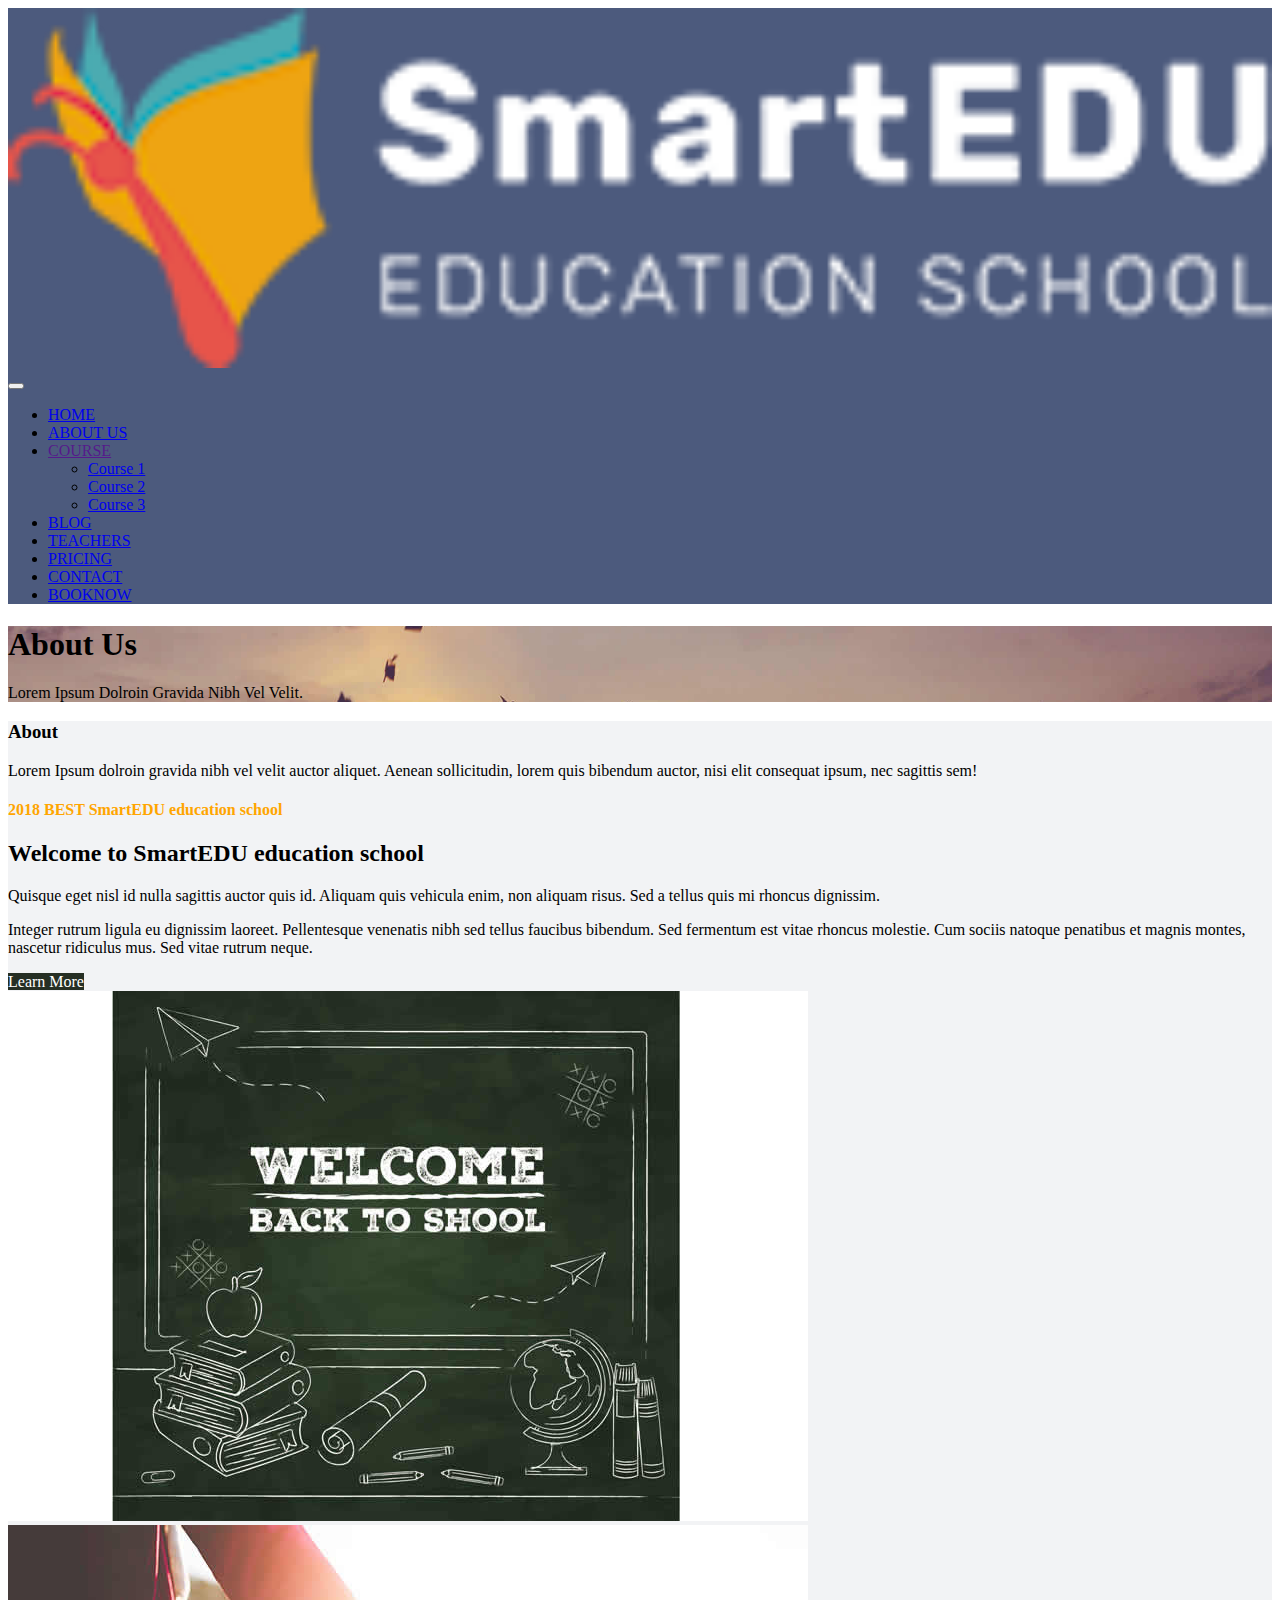
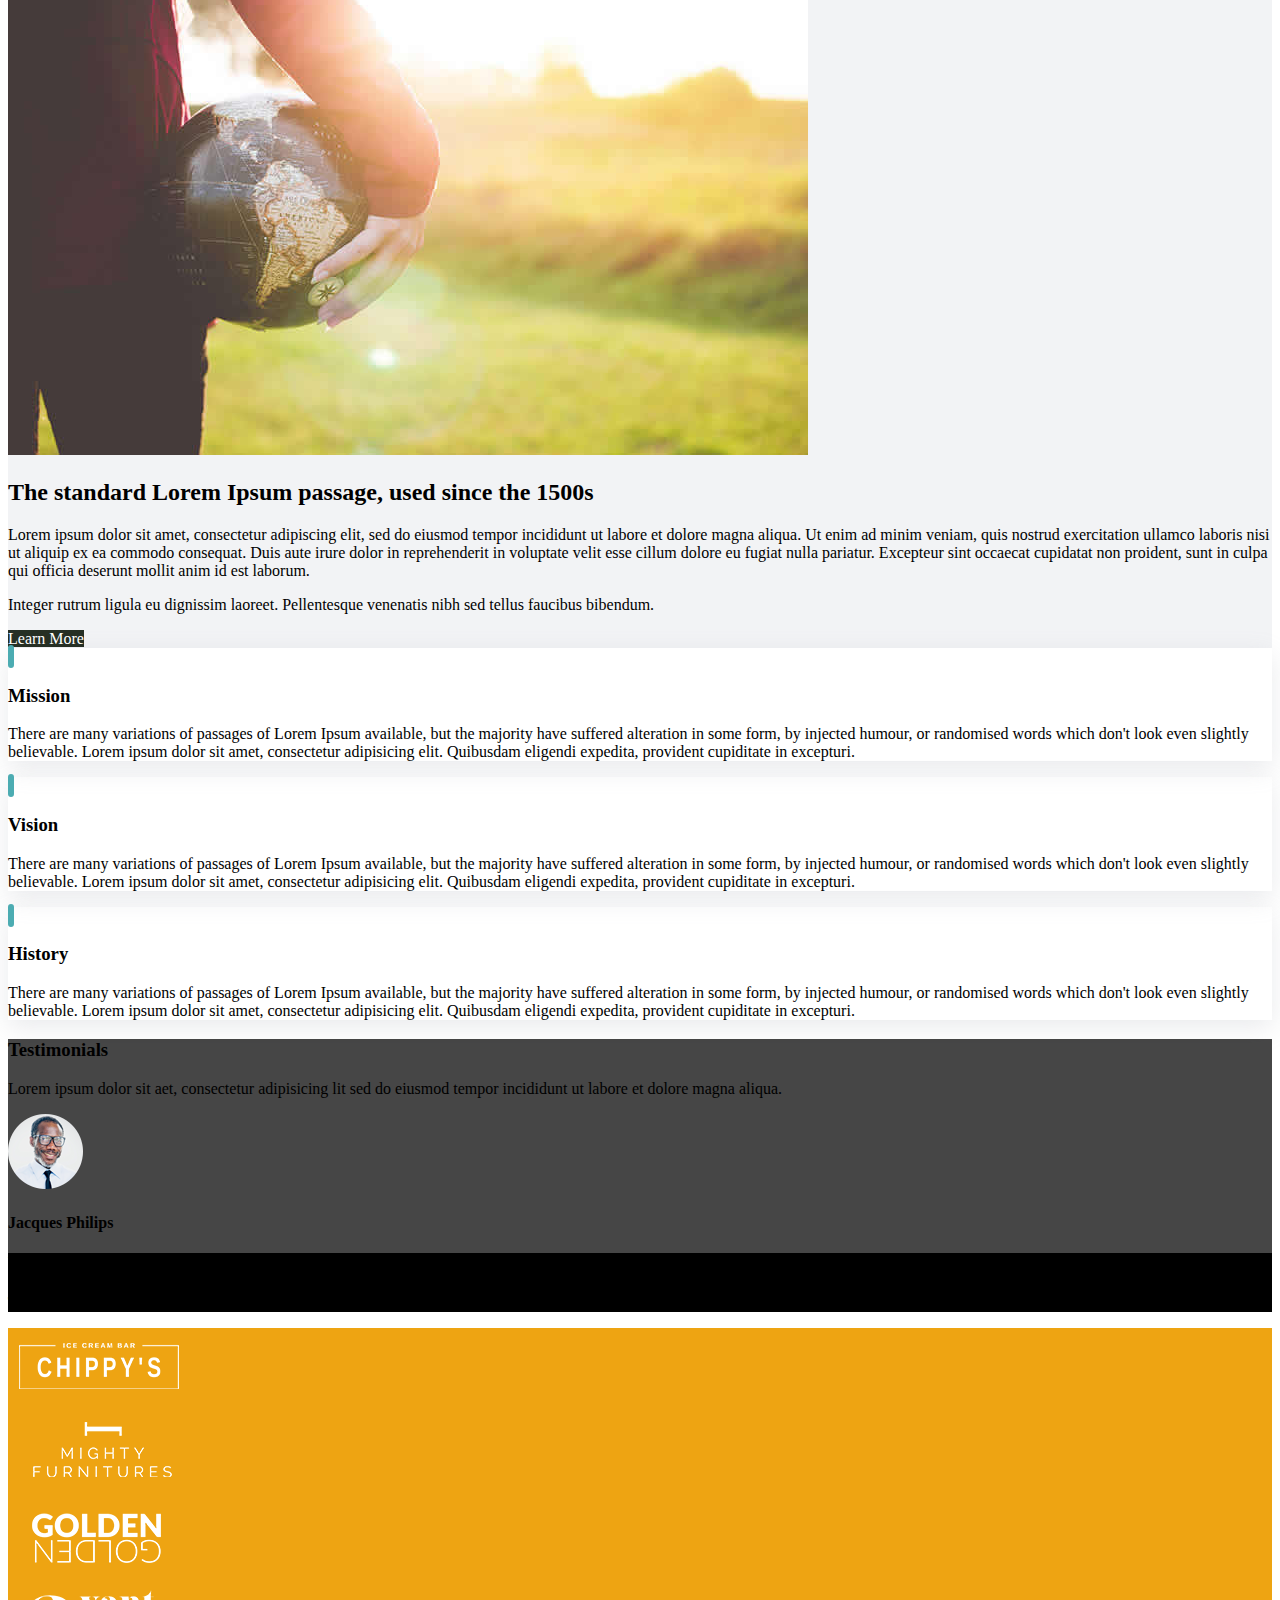
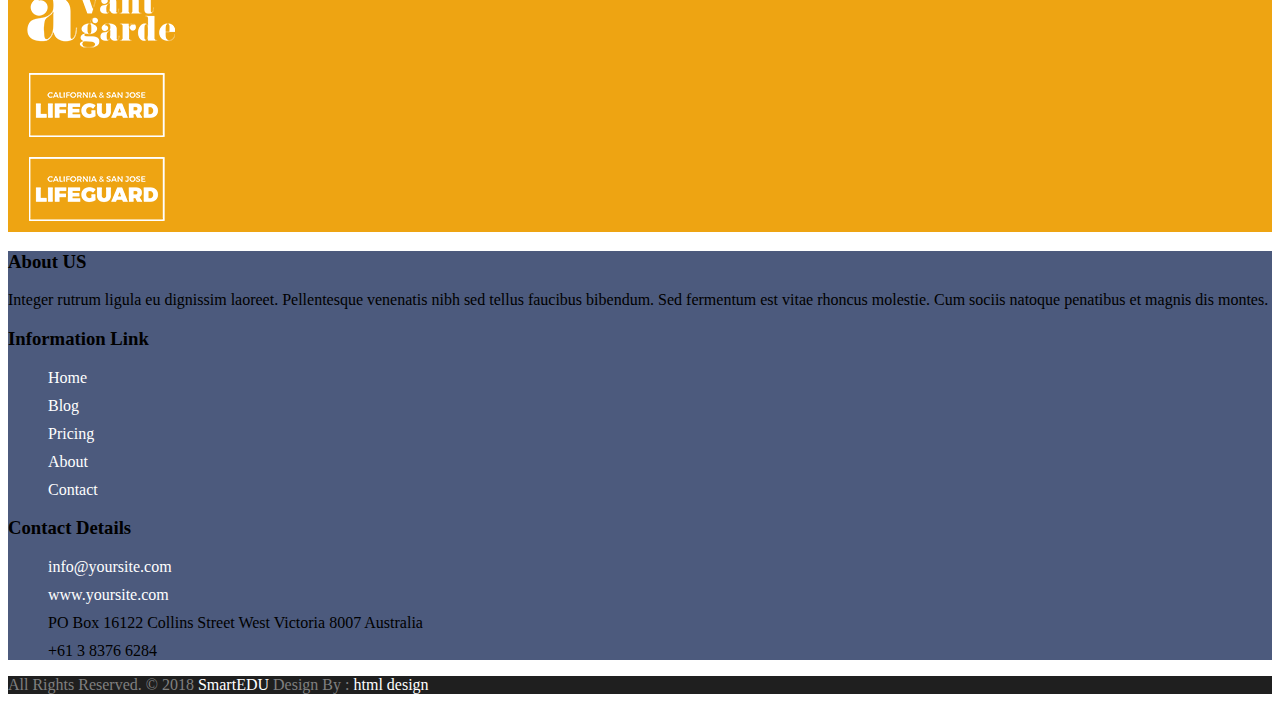
==== about.html @ c0159300 "Add files via upload" ====
<!DOCTYPE html>
<html lang="en">
<head>
    
        <!-- Basic -->
      <meta charset="utf-8" />
      <meta http-equiv="X-UA-Compatible" content="IE=edge" />
      <!-- Mobile Metas -->
      <meta name="viewport" content="width=device-width, initial-scale=1, shrink-to-fit=no" />
      <!-- Site Metas -->
      <meta name="keywords" content="" />
      <meta name="description" content="" />
      <meta name="author" content="" />
    
      <title>College</title>
    
      <!-- Bootstrap 5 CSS -->
      <link href="https://cdn.jsdelivr.net/npm/bootstrap@5.0.2/dist/css/bootstrap.min.css" rel="stylesheet" integrity="sha384-EVSTQN3/azprG1Anm3QDgpJLIm9Nao0Yz1ztcQTwFspd3yD65VohhpuuCOmLASjC" crossorigin="anonymous">
      
      <!-- External CSS -->
       <link rel="stylesheet" href="css/style.css"/>
    
      <!-- icon cdn-->
      <link rel="stylesheet" href="https://cdnjs.cloudflare.com/ajax/libs/font-awesome/6.5.2/css/all.min.css" integrity="sha512-SnH5WK+bZxgPHs44uWIX+LLJAJ9/2PkPKZ5QiAj6Ta86w+fsb2TkcmfRyVX3pBnMFcV7oQPJkl9QevSCWr3W6A==" crossorigin="anonymous" referrerpolicy="no-referrer" />
    
    
    
</head>
<body>

    <header>
        <div class="header_top">
            <nav class="navbar navbar-expand-lg navbar-dark">
                <div class="container-fluid px-4">
                  <a class="navbar-brand" href="#">
                    <div class="">
                        <img src="./image/logo.png" class="img-fluid" width="100%" alt="">
                    </div>
                  </a>
                  <button class="navbar-toggler" type="button" data-bs-toggle="collapse" data-bs-target="#navbarNavAltMarkup" aria-controls="navbarNavAltMarkup" aria-expanded="false" aria-label="Toggle navigation">
                    <span class="navbar-toggler-icon"></span>
                  </button>
                  <div class="collapse navbar-collapse" id="navbarNavAltMarkup">
                    <ul class="navbar-nav ms-auto text-white">
                        <li class="nav-item">
                          <a class="nav-link me-3" aria-current="page" href="./index.html">HOME</a>
                        </li>
                        <li class="nav-item">
                          <a class="nav-link me-3" href="./about.html">ABOUT US</a>
                        </li>
                        <li class="nav-item dropdown">
                          <a class="nav-link dropdown-toggle me-3" href="" id="navbarDropdownMenuLink" role="button" data-bs-toggle="dropdown" aria-expanded="false">
                            COURSE
                          </a>
                          <ul class="dropdown-menu" aria-labelledby="navbarDropdownMenuLink">
                            <li><a class="dropdown-item" href="./course.html">Course 1</a></li>
                            <li><a class="dropdown-item" href="#">Course 2</a></li>
                            <li><a class="dropdown-item" href="#">Course 3</a></li>
                          </ul>
                        </li>
                        <li class="nav-item">
                            <a class="nav-link me-3" href="./blog.html">BLOG</a>
                          </li>
                        <li class="nav-item">
                          <a class="nav-link me-3" href="#">TEACHERS</a>
                        </li>
                        <li class="nav-item">
                          <a class="nav-link me-3" href="#">PRICING</a>
                        </li>
                        <li class="nav-item">
                          <a class="nav-link me-3" href="#">CONTACT</a>
                        </li>
                        <li class="nav-item">
                          <a class="nav-link me-3" href="#">BOOKNOW</a>
                        </li>  
                      </ul>
                  </div>
                </div>
              </nav>
           </div>

        <div class="header_bottom">
            <div class="">
                        <div class="about_banner text-center text-white py-5">
                            <h1 class="pt-5 fw-bold">About Us</h1>
                            <p class="pb-5">Lorem Ipsum Dolroin Gravida Nibh Vel Velit.</p>
                        </div>
            </div>
        </div>   
    </header>


    <!-- about section start -->
    <div class=" about_section about_section_page py-5">

        <div class="container">
            
            <div class="row">
                <div class="col">

                    <div class="text-center">
                        <h3 class="fs-1">About</h3>
                        <p class="fs-5 mt-3">Lorem Ipsum dolroin gravida nibh vel velit auctor aliquet. Aenean sollicitudin, lorem quis bibendum auctor, nisi elit consequat ipsum, nec sagittis sem!</p>
                
                    </div>

                </div>
            </div>

            <div class="row align-items-center mt-5">
                <div class="col-xl-6 col-lg-6 col-md-12 col-sm-12">
                    <div class="message-box">
                        <h4 class="fs-6">2018 BEST SmartEDU education school</h4>
                        <h2>Welcome to SmartEDU education school</h2>
                        <p>Quisque eget nisl id nulla sagittis auctor quis id. Aliquam quis vehicula enim, non aliquam risus. Sed a tellus quis mi rhoncus dignissim.</p>

                        <p> Integer rutrum ligula eu dignissim laoreet. Pellentesque venenatis nibh sed tellus faucibus bibendum. Sed fermentum est vitae rhoncus molestie. Cum sociis natoque penatibus et magnis montes, nascetur ridiculus mus. Sed vitae rutrum neque. </p>

                        <a href="#" class=" px-4 py-2 mt-4"><span>Learn More</span></a>
                    </div>
                </div>
				
				<div class="col-xl-6 col-lg-6 col-md-12 col-sm-12 mt-5 mt-md-5">
                    <div class="">
                        <img src="image/about_02.jpg" alt="" class="img-fluid img-rounded">
                    </div>
                </div>
			</div>

            <div class="row align-items-center mt-5">
				<div class="col-xl-6 col-lg-6 col-md-12 col-sm-12">
                    <div class="post-media wow fadeIn">
                        <img src="image/about_03.jpg" alt="" class="img-fluid img-rounded">
                    </div>
                </div>
				
				<div class="col-xl-6 col-lg-6 col-md-12 col-sm-12">
                    <div class="message-box mt-5 mt-md-5">
                        <h2>The standard Lorem Ipsum passage, used since the 1500s</h2>
                        <p>Lorem ipsum dolor sit amet, consectetur adipiscing elit, sed do eiusmod tempor incididunt ut labore et dolore magna aliqua. Ut enim ad minim veniam, quis nostrud exercitation ullamco laboris nisi ut aliquip ex ea commodo consequat. Duis aute irure dolor in reprehenderit in voluptate velit esse cillum dolore eu fugiat nulla pariatur. Excepteur sint occaecat cupidatat non proident, sunt in culpa qui officia deserunt mollit anim id est laborum.</p>

                        <p> Integer rutrum ligula eu dignissim laoreet. Pellentesque venenatis nibh sed tellus faucibus bibendum.</p>

                        <a href="#" class="px-4 py-2 mt-4"><span>Learn More</span></a>
                    </div>
                </div>
				
            </div>

        </div>

     </div>

     <!--about card  -->

     <div class="about_card container-fluid my-5">
        <div class="container mb-5">
            <div class="row">
                <div class="col-lg-4">
                    <div class="about_card_box p-3">
                        <div class="about_icon">
                            <i class="fa-solid fa-mountain-city fs-1 p-4"></i>
                        </div>

                        <h3 class="mt-3">Mission</h3>
                        <p class="mt-3">There are many variations of passages of Lorem Ipsum available, but the majority have suffered alteration in some form, by injected humour, or randomised words which don't look even slightly believable. Lorem ipsum dolor sit amet, consectetur adipisicing elit. Quibusdam eligendi expedita, provident cupiditate in excepturi.</p>
                    </div>
                </div>
                <div class="col-lg-4">
                    <div class="about_card_box p-3">
                        <div class="about_icon">
                            <i class="fa-regular fa-eye fs-1 p-4"></i>
                        </div>

                        <h3 class="mt-3">Vision</h3>
                        <p class="mt-3">There are many variations of passages of Lorem Ipsum available, but the majority have suffered alteration in some form, by injected humour, or randomised words which don't look even slightly believable. Lorem ipsum dolor sit amet, consectetur adipisicing elit. Quibusdam eligendi expedita, provident cupiditate in excepturi.</p>
                    </div>
                </div>
                <div class="col-lg-4">
                    <div class="about_card_box p-3">
                        <div class="about_icon">
                            <i class="fa-solid fa-building-columns fs-1 p-4"></i>
                        </div>

                        <h3 class="mt-3">History</h3>
                        <p class="mt-3">There are many variations of passages of Lorem Ipsum available, but the majority have suffered alteration in some form, by injected humour, or randomised words which don't look even slightly believable. Lorem ipsum dolor sit amet, consectetur adipisicing elit. Quibusdam eligendi expedita, provident cupiditate in excepturi.</p>
                    </div>
                </div>
            </div>
        </div>
     </div>
    <!-- about section end -->

     <!-- testimonials section start -->

     <section class="testimonials_section py-5 text-white" style="background-image: url(./image/parallax_04.jpg);">

        <div class="container-fluid">

            <div class="section-title text-center my-5">
                <h3 class="fs-1">Testimonials</h3>
                <p class="mt-3">Lorem ipsum dolor sit aet, consectetur adipisicing lit sed do eiusmod tempor incididunt ut labore et dolore magna aliqua. </p>
            </div>

            <div class="row">

                <div class="col-md-6 m-auto">
                    <div class=" text-center">
                        <div class="">
                            <img src="./image/testi_01.png" alt="">
                            <h4>Jacques Philips</h4>
                        </div>
                        <div class="testimonials_box p-2 m-5">
                            
                                <h3><i class="fa fa-quote-left"></i> Wonderful Support!</h3>
                                <p class="lead">They have got my project on time with the competition with a sed highly skilled, and experienced & professional team.</p>
                            
                        </div>
                    </div>
                </div>

            </div>
        </div>
     
     </section>   
     <div class="brand_logo py-5">
     <div class="container">

        <div class="row row-cols-md-6 row-cols-1">

            <div class="col text-center">
                <div class="">
                    <img src="image/logo_01.png" alt="" class="img-fluid">
                </div>
            </div>
            <div class="col text-center">
                <div class="">
                    <img src="image/logo_02.png" alt="" class="img-fluid">
                </div>
            </div>
            <div class="col text-center">
                <div class="">
                    <img src="image/logo_03.png" alt="" class="img-fluid">
                </div>
            </div>
            <div class="col text-center">
                <div class="">
                    <img src="image/logo_04.png" alt="" class="img-fluid">
                </div>
            </div>
            <div class="col text-center">
                <div class="">
                    <img src="image/logo_05.png" alt="" class="img-fluid">
                </div>
            </div>
            <div class="col text-center">
                <div class="">
                    <img src="image/logo_05.png" alt="" class="img-fluid">
                </div>
            </div>
        </div>

     </div>
     </div>
     <!-- testimonials section end -->

     <!-- footer section start -->

     <footer class="footer_section text-white py-5">
        <div class="container">
            <div class="row">
                <div class="col-md-4">
                    <div class="mb-5">
                        <div class="mb-4">
                            <h3>About US</h3>
                        </div>
                        <p> Integer rutrum ligula eu dignissim laoreet. Pellentesque venenatis nibh sed tellus faucibus bibendum. Sed fermentum est vitae rhoncus molestie. Cum sociis natoque penatibus et magnis dis montes.</p>   
						<!-- <div class="footer-right">
							<ul class="d-flex">
								<li><a href="#"><i class="fa fa-facebook"></i></a></li>
								<li><a href="#"><i class="fa fa-github"></i></a></li>
								<li><a href="#"><i class="fa fa-twitter"></i></a></li>
								<li><a href="#"><i class="fa fa-dribbble"></i></a></li>
								<li><a href="#"><i class="fa fa-pinterest"></i></a></li>
							</ul>
						</div>						 -->
                    </div>
                </div>

				<div class="col-lg-4 col-md-4 col-xs-12">
                    <div class="mb-5">
                        <div class=" mb-4">
                            <h3>Information Link</h3>
                        </div>
                        <ul class="footer-links">
                            <li><a href="#">Home</a></li>
                            <li><a href="#">Blog</a></li>
                            <li><a href="#">Pricing</a></li>
							<li><a href="#">About</a></li>
							<li><a href="#">Contact</a></li>
                        </ul>
                    </div>
                </div>
				
                <div class="col-lg-4 col-md-4 col-xs-12">
                    <div class="mb-5 ">
                        <div class=" mb-4">
                            <h3>Contact Details</h3>
                        </div>

                        <ul class="footer-links">
                            <li><a href="mailto:#">info@yoursite.com</a></li>
                            <li><a href="#">www.yoursite.com</a></li>
                            <li>PO Box 16122 Collins Street West Victoria 8007 Australia</li>
                            <li>+61 3 8376 6284</li>
                        </ul><!-- end links -->
                    </div><!-- end clearfix -->
                </div><!-- end col -->
				
            </div>
        </div>
    </footer>


     <!-- footer section end -->


     <div class="copyrights py-2">
        <div class="container-fluid">
            <div class=" text-center">
                <div class="">                   
                    <p class="">All Rights Reserved. &copy; 2018 <a href="#">SmartEDU</a> Design By : <a href="https://html.design/">html design</a></p>
                </div>
            </div>
        </div>
    </div>

    <!-- bootstrap 5 js -->
    <script src="https://cdn.jsdelivr.net/npm/bootstrap@5.0.2/dist/js/bootstrap.bundle.min.js" integrity="sha384-MrcW6ZMFYlzcLA8Nl+NtUVF0sA7MsXsP1UyJoMp4YLEuNSfAP+JcXn/tWtIaxVXM" crossorigin="anonymous"></script>
    
</body>
</html>
---- css/style.css ----
/* header top start*/

.header_top{
    background-color: #4C5A7D;
}
.navbar-nav li a{
    font-weight: 500;
    /* margin-left: 10px; */
    /* color: white !important; */
}
.carousel-control-prev{
    
}

/* header top end*/

/* header bottom start */
.about_banner{
  background-image: url(/image/banner.jpg);
  background-size: cover;
  background-repeat: no-repeat;
  background-position: center;
}
.slide_box_a h2{
    color: orange;
}
.slide_box_a h2 strong{
    color: white;
}
.slide_box_a p{
    color: white;
}
.btn_box{
    background-color: orange;
    color: white;
    text-decoration: none;
    border: 2px solid white;
}
#home{
    background-color: rgba(0, 0, 0, 0.363);
    background-blend-mode: darken;
}
/* header bottom end */

/* about section start */
.message-box h4{
    color: orange;
}
.message-box a{
    background-color: #262F24;
    text-decoration: none;
    color: white;
}

/* about page */
.about_card_box{
  box-shadow: rgba(149, 157, 165, 0.2) 0px 8px 24px;
}
.about_icon i{
  border: 3px solid #4CACB2;
  border-radius: 8px;
  color: orange;
}
.about_section_page{
  background-color: #F2F3F5;
}
/* about section end */

/* history section start */
.history_section{
    background-color: #F2F3F5;
}

/* timelime */  

/* The actual timeline (the vertical ruler) */
.main-timeline {
    position: relative;
  }
  
  /* The actual timeline (the vertical ruler) */
  .main-timeline::after {
    content: "";
    position: absolute;
    width: 6px;
    background-color: #939597;
    top: 0;
    bottom: 0;
    left: 50%;
    margin-left: -3px;
  }
  
  /* Container around content */
  .timeline {
    position: relative;
    background-color: inherit;
    width: 50%;
  }
  
  /* The circles on the timeline */
  .timeline::after {
    content: "";
    position: absolute;
    width: 25px;
    height: 25px;
    right: -13px;
    background-color: #939597;
    border: 5px solid #f5df4d;
    top: 15px;
    border-radius: 50%;
    z-index: 1;
  }
  
  /* Place the container to the left */
  .left {
    padding: 0px 40px 20px 0px;
    left: 0;
  }
  
  /* Place the container to the right */
  .right {
    padding: 0px 0px 20px 40px;
    left: 50%;
  }
  
  /* Add arrows to the left container (pointing right) */
  .left::before {
    content: " ";
    position: absolute;
    top: 18px;
    z-index: 1;
    right: 30px;
    border: medium solid white;
    border-width: 10px 0 10px 10px;
    border-color: transparent transparent transparent white;
  }
  
  /* Add arrows to the right container (pointing left) */
  .right::before {
    content: " ";
    position: absolute;
    top: 18px;
    z-index: 1;
    left: 30px;
    border: medium solid white;
    border-width: 10px 10px 10px 0;
    border-color: transparent white transparent transparent;
  }
  
  /* Fix the circle for containers on the right side */
  .right::after {
    left: -12px;
  }
  
  /* Media queries - Responsive timeline on screens less than 600px wide */
  @media screen and (max-width: 600px) {
    /* Place the timelime to the left */
    .main-timeline::after {
      left: 31px;
    }
  
    /* Full-width containers */
    .timeline {
      width: 100%;
      padding-left: 70px;
      padding-right: 25px;
    }
  
    /* Make sure that all arrows are pointing leftwards */
    .timeline::before {
      left: 60px;
      border: medium solid white;
      border-width: 10px 10px 10px 0;
      border-color: transparent white transparent transparent;
    }
  
    /* Make sure all circles are at the same spot */
    .left::after,
    .right::after {
      left: 18px;
    }
  
    .left::before {
      right: auto;
    }
  
    /* Make all right containers behave like the left ones */
    .right {
      left: 0%;
    }
  }

  .history_totel{
    background-color: #2D3032;

  }
  .totel_box{
    background-color: orange;
    color: white;
    display: flex;
    padding: 10px;
  }
  .totel_icon{
    display: flex;
    align-items: center;
    padding: 0 20px;
    background-color: white;
    color: black;
    font-size: 30px;
    margin-right: 10px;
  }

/* timelime */
/* history section end */

/* plan section start */
.plan_section{
    background-color: #F2F3F5;
}
.plan_box_a{
    border: 1px solid rgba(0, 0, 0, 0.205);
}
.plan_box{
    background-color: #4BABB1;
    color: white;
}

/* price */
.pricing-table{
    box-shadow: rgba(149, 157, 165, 0.2) 0px 8px 24px;
}
.pricing-table-header{
    background-color: #262F24;
    color: white;
}
.pricing-table-sign-up a{
    background-color: #262F24;
    text-decoration: none;
    color: white;
}
/* plan section end */

/* testimonials section start*/
.testimonials_section{
    background-attachment: fixed;;
    background-blend-mode: darken;
    background-color: rgba(0, 0, 0, 0.726);
    background-size: cover;
    
}
.testimonials_box{
    background-color: black;
}
/* testimonials section end*/

/* brand logo start*/

.brand_logo{
    background-color: #EEA412;
}

/* brand logo end*/

/* footer start*/
.footer_section{
    background-color: #4C5A7D;
}
footer li{
    list-style: none;
    margin-bottom: 10px;
}
footer li a{
    text-decoration: none;
    color: white;
}






.copyrights{
    background-color:#1F1F1F;
    color: gray;
}
.copyrights a{
    text-decoration: none;
    color: white;
}
/* footer end */


/* course 1 start */
.course_banner{
  background-image: url(/image/banner.jpg);
  background-size: cover;
  background-repeat: no-repeat;
  background-position: center;
}
.course_card_bottom{
  border:1px solid #4CACB2;
  border-top:none;
}
/* course 1 end */

/* blog section start */
.blog_card {
  background-color: #F1F1F1;
}
.blog_card span{
  color: orange;
}
.blog_card_btn{
  background-color: #1F1F1F;
  border: orange;
  color: white;
}
.blog_card p,.blog_card span ,.blog_card h5,.blog_card i {
  color: rgb(68, 67, 67);
}
/* blog section end */
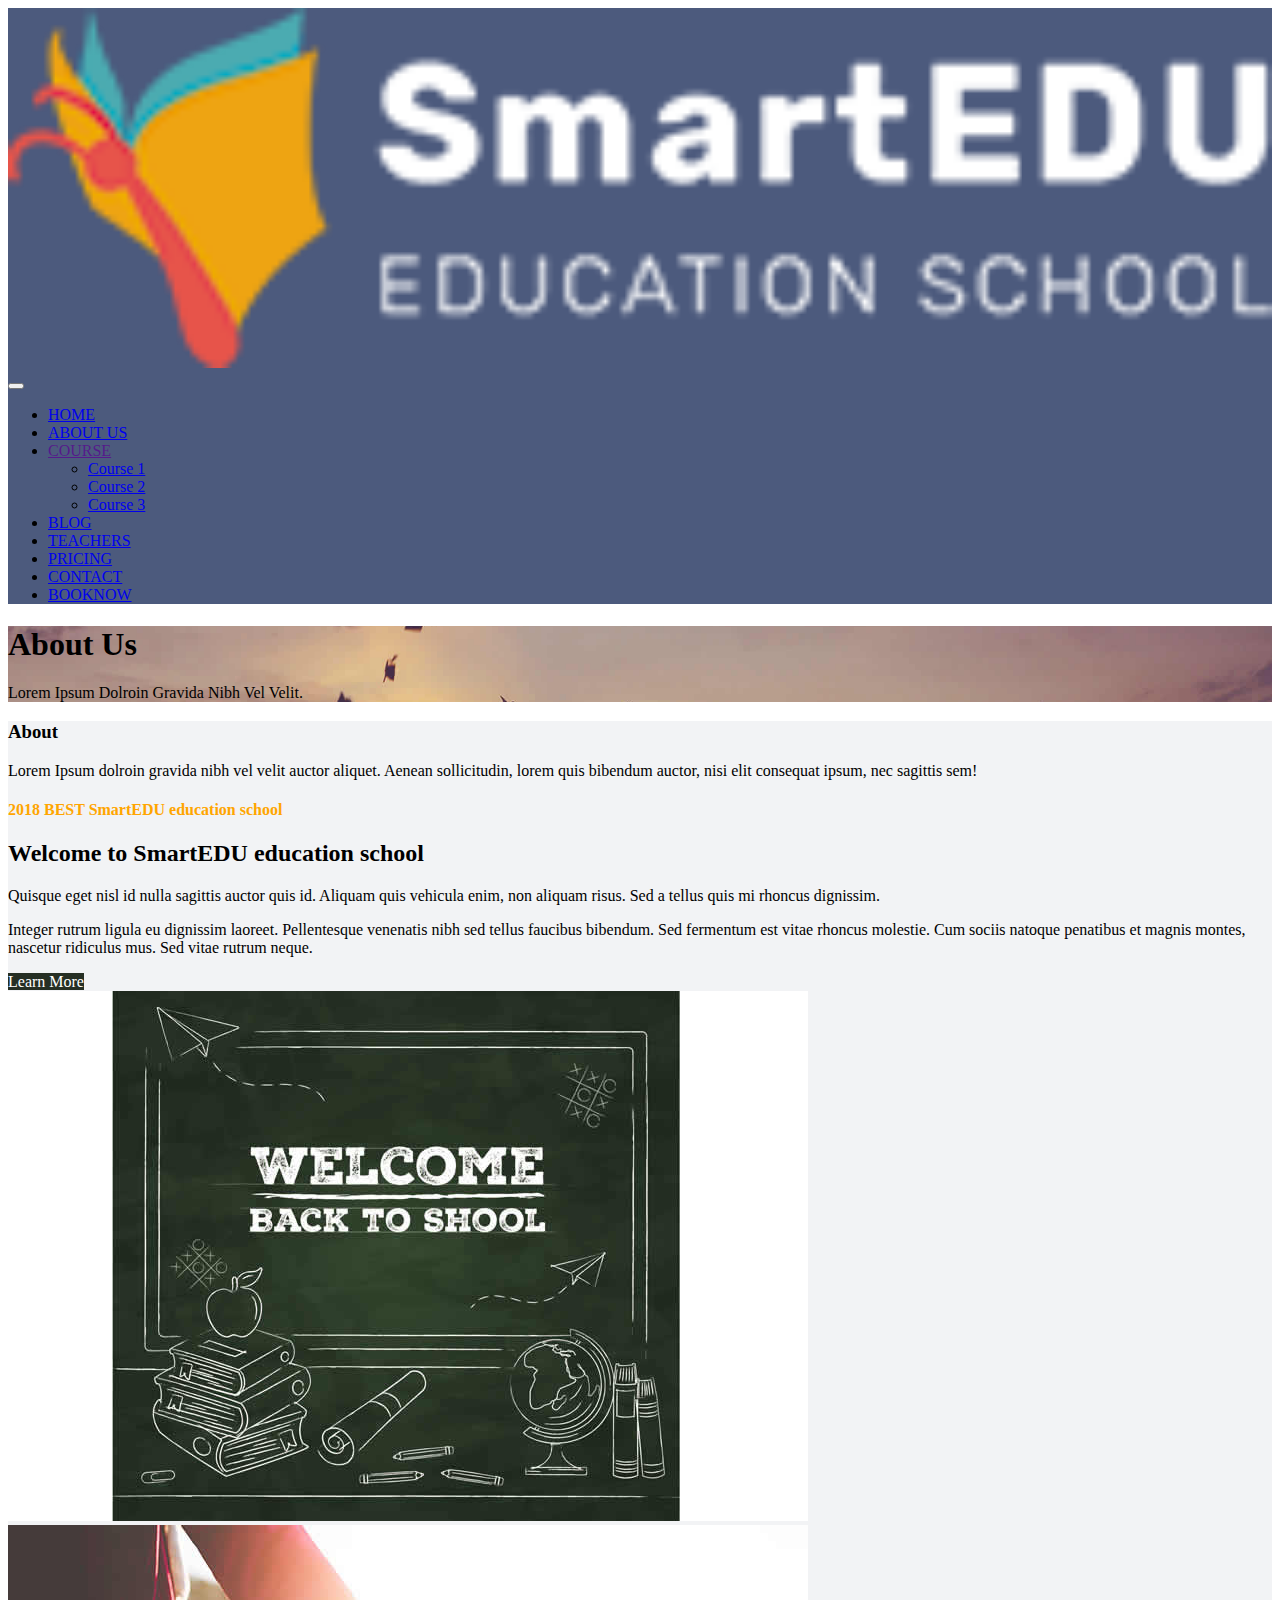
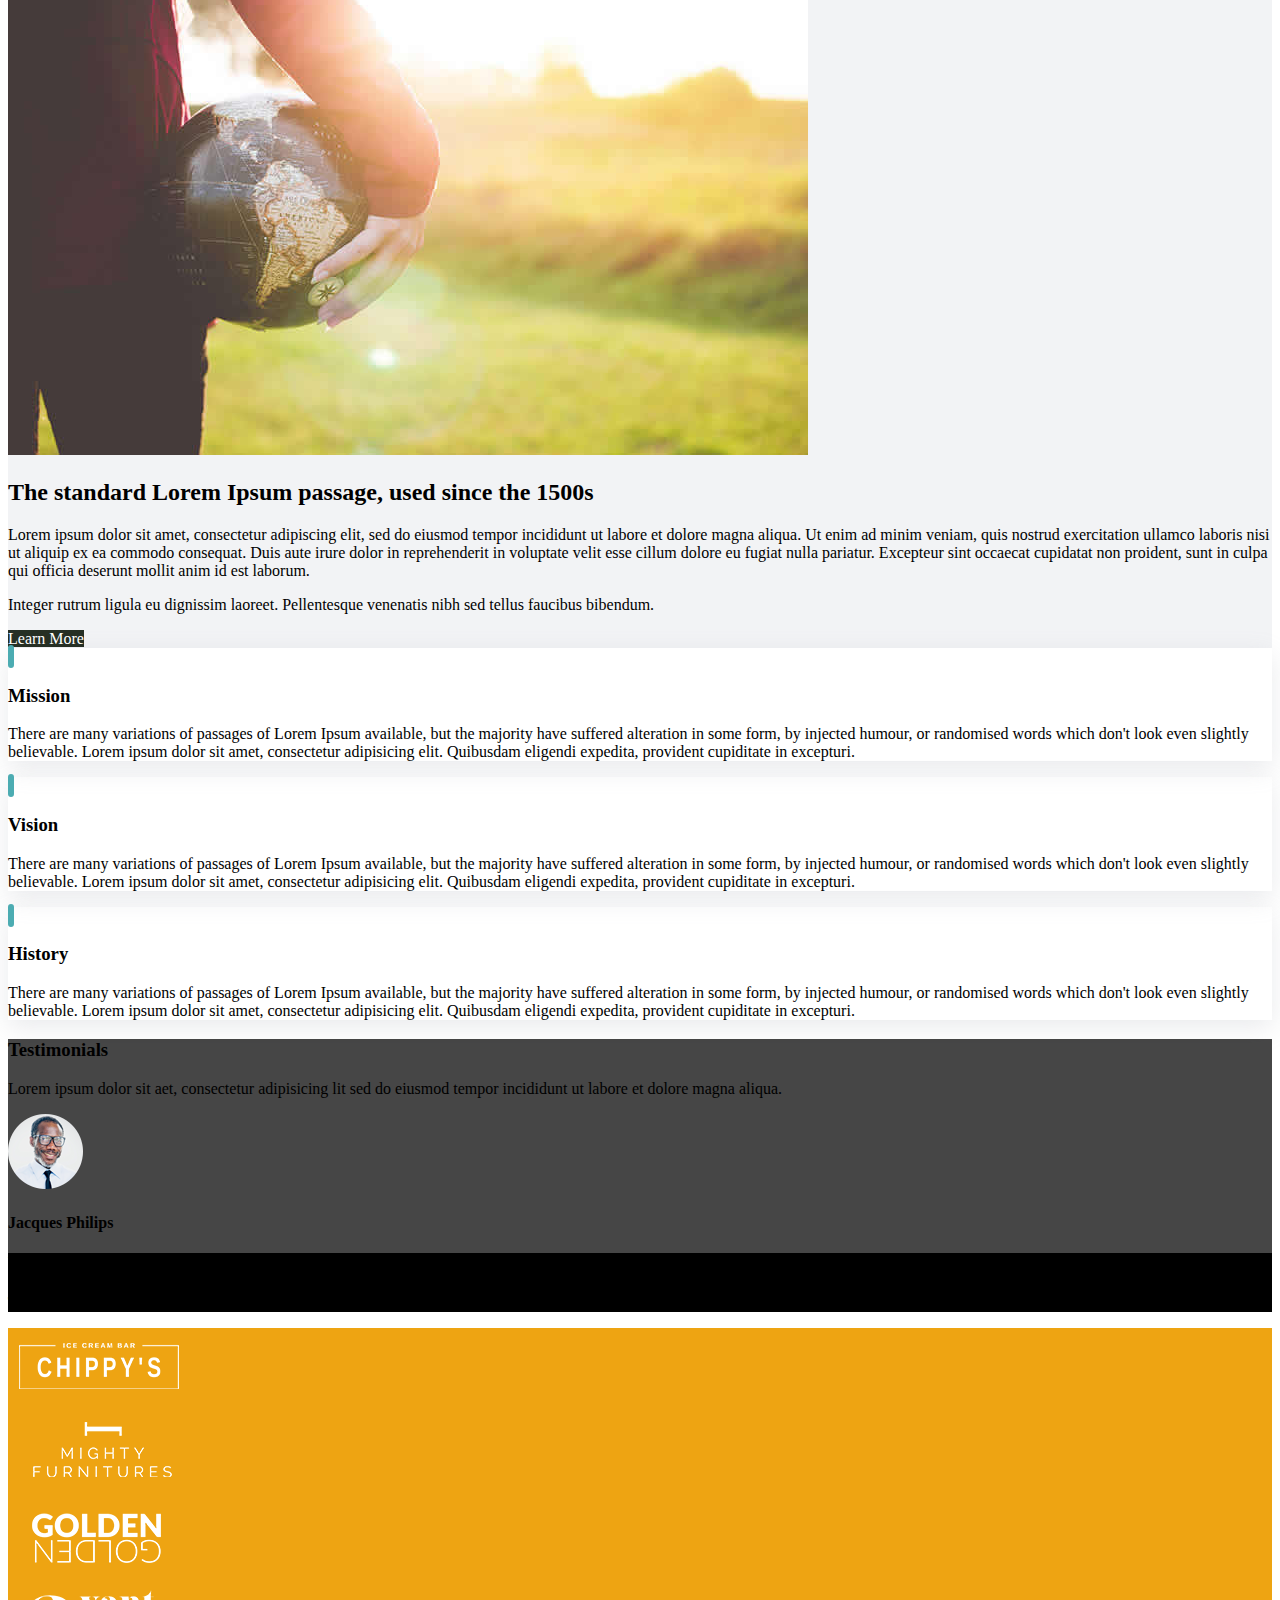
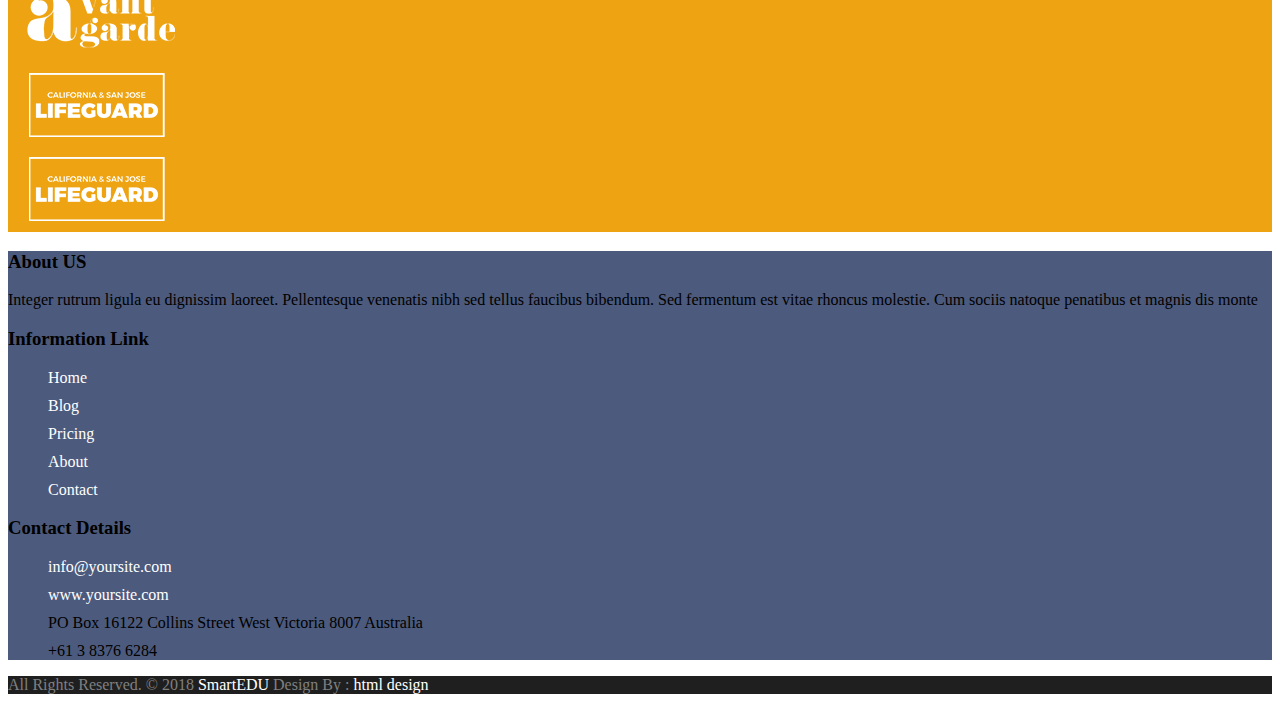
==== commit fb6d6d2b: "Add files via upload" ====
--- a/about.html
+++ b/about.html
@@ -274,16 +274,7 @@
                         <div class="mb-4">
                             <h3>About US</h3>
                         </div>
-                        <p> Integer rutrum ligula eu dignissim laoreet. Pellentesque venenatis nibh sed tellus faucibus bibendum. Sed fermentum est vitae rhoncus molestie. Cum sociis natoque penatibus et magnis dis montes.</p>   
-						<!-- <div class="footer-right">
-							<ul class="d-flex">
-								<li><a href="#"><i class="fa fa-facebook"></i></a></li>
-								<li><a href="#"><i class="fa fa-github"></i></a></li>
-								<li><a href="#"><i class="fa fa-twitter"></i></a></li>
-								<li><a href="#"><i class="fa fa-dribbble"></i></a></li>
-								<li><a href="#"><i class="fa fa-pinterest"></i></a></li>
-							</ul>
-						</div>						 -->
+                        <p> Integer rutrum ligula eu dignissim laoreet. Pellentesque venenatis nibh sed tellus faucibus bibendum. Sed fermentum est vitae rhoncus molestie. Cum sociis natoque penatibus et magnis dis monte
                     </div>
                 </div>
 
@@ -313,9 +304,9 @@
                             <li><a href="#">www.yoursite.com</a></li>
                             <li>PO Box 16122 Collins Street West Victoria 8007 Australia</li>
                             <li>+61 3 8376 6284</li>
-                        </ul><!-- end links -->
-                    </div><!-- end clearfix -->
-                </div><!-- end col -->
+                        </ul>
+                    </div>
+                </div>
 				
             </div>
         </div>
